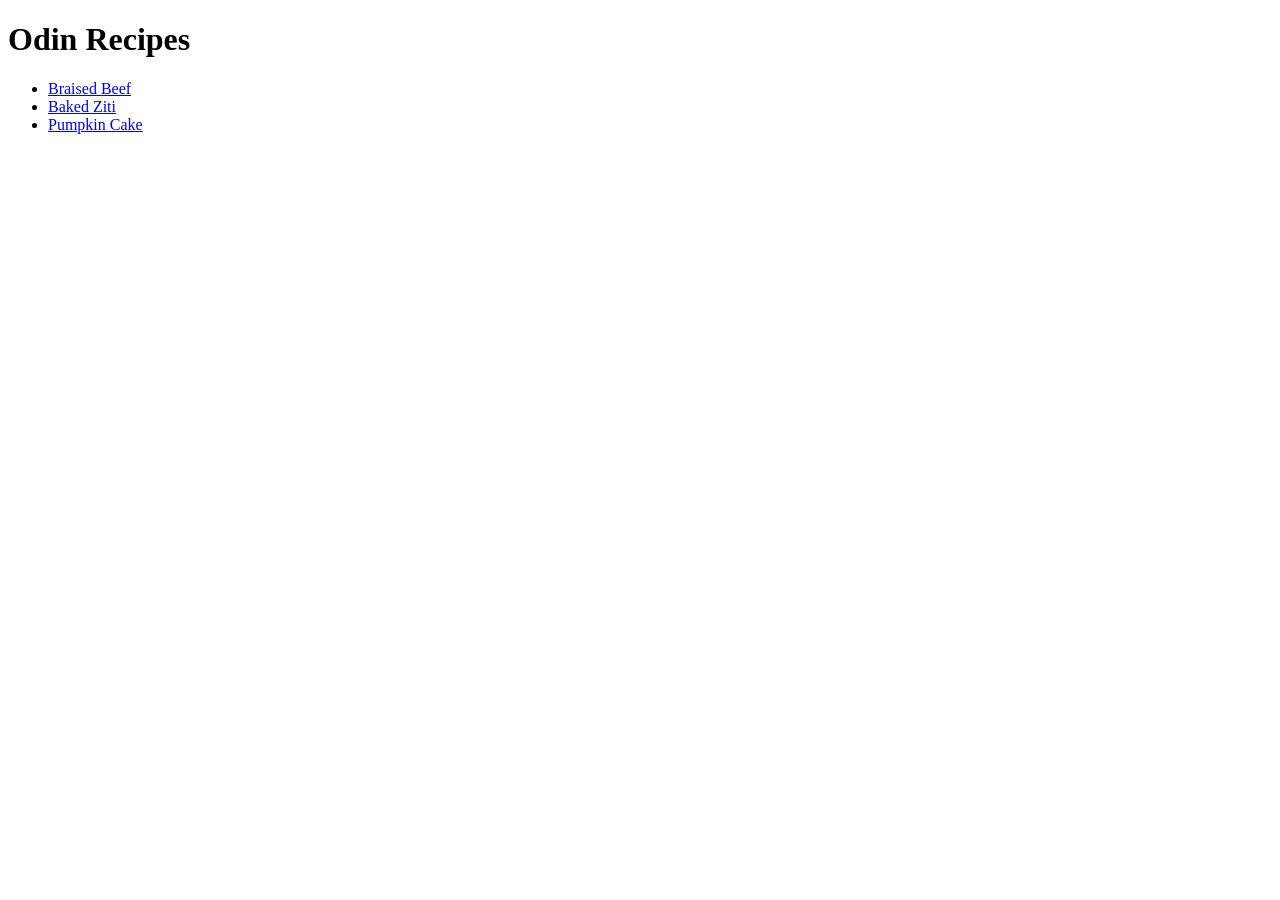
==== index.html @ dedf841b "feat: Pumpkin cake recipe" ====
<!DOCTYPE html>
<html lang="en">
  <head>
    <meta charset="UTF-8">
    <meta name="viewport" content="width=device-width, initial-scale=1.0">
    <title>Odin recipes</title>
  </head>

  <body>
    <h1>Odin Recipes</h1>

    <ul>
      <li><a href="recipes/braised-beef.html">Braised Beef</a></li>
      <li><a href="recipes/baked-ziti.html">Baked Ziti</a></li>
      <li><a href="recipes/pumpkin-cake.html">Pumpkin Cake</a></li>
    </ul>
  </body>
</html>
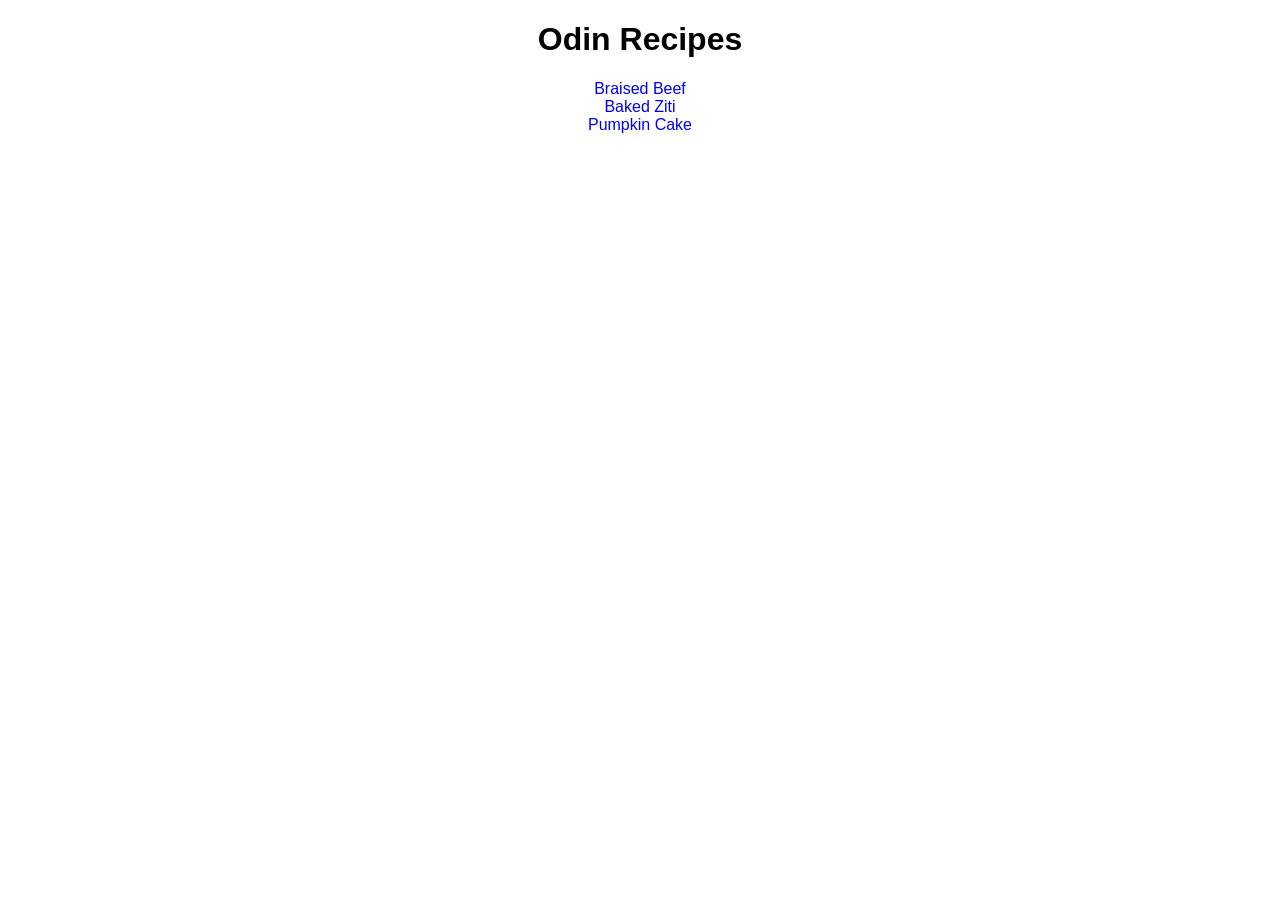
==== commit 4dacc103: "feat: Base styles" ====
--- a/index.html
+++ b/index.html
@@ -3,16 +3,19 @@
   <head>
     <meta charset="UTF-8">
     <meta name="viewport" content="width=device-width, initial-scale=1.0">
+    <link rel="stylesheet" href="styles.css">
     <title>Odin recipes</title>
   </head>
 
   <body>
-    <h1>Odin Recipes</h1>
+    <header id="homepage-header">
+      <h1>Odin Recipes</h1>
 
-    <ul>
-      <li><a href="recipes/braised-beef.html">Braised Beef</a></li>
-      <li><a href="recipes/baked-ziti.html">Baked Ziti</a></li>
-      <li><a href="recipes/pumpkin-cake.html">Pumpkin Cake</a></li>
-    </ul>
+      <ul id="recipes-navigation">
+        <li><a href="recipes/braised-beef.html">Braised Beef</a></li>
+        <li><a href="recipes/baked-ziti.html">Baked Ziti</a></li>
+        <li><a href="recipes/pumpkin-cake.html">Pumpkin Cake</a></li>
+      </ul>
+    </header>
   </body>
 </html>
--- a/styles.css
+++ b/styles.css
@@ -0,0 +1,15 @@
+html {
+  font-family: sans-serif;
+}
+
+#homepage-header {
+  text-align: center;
+}
+
+#recipes-navigation {
+  padding-left: 0;
+}
+
+#recipes-navigation a {
+  text-decoration: none;
+}
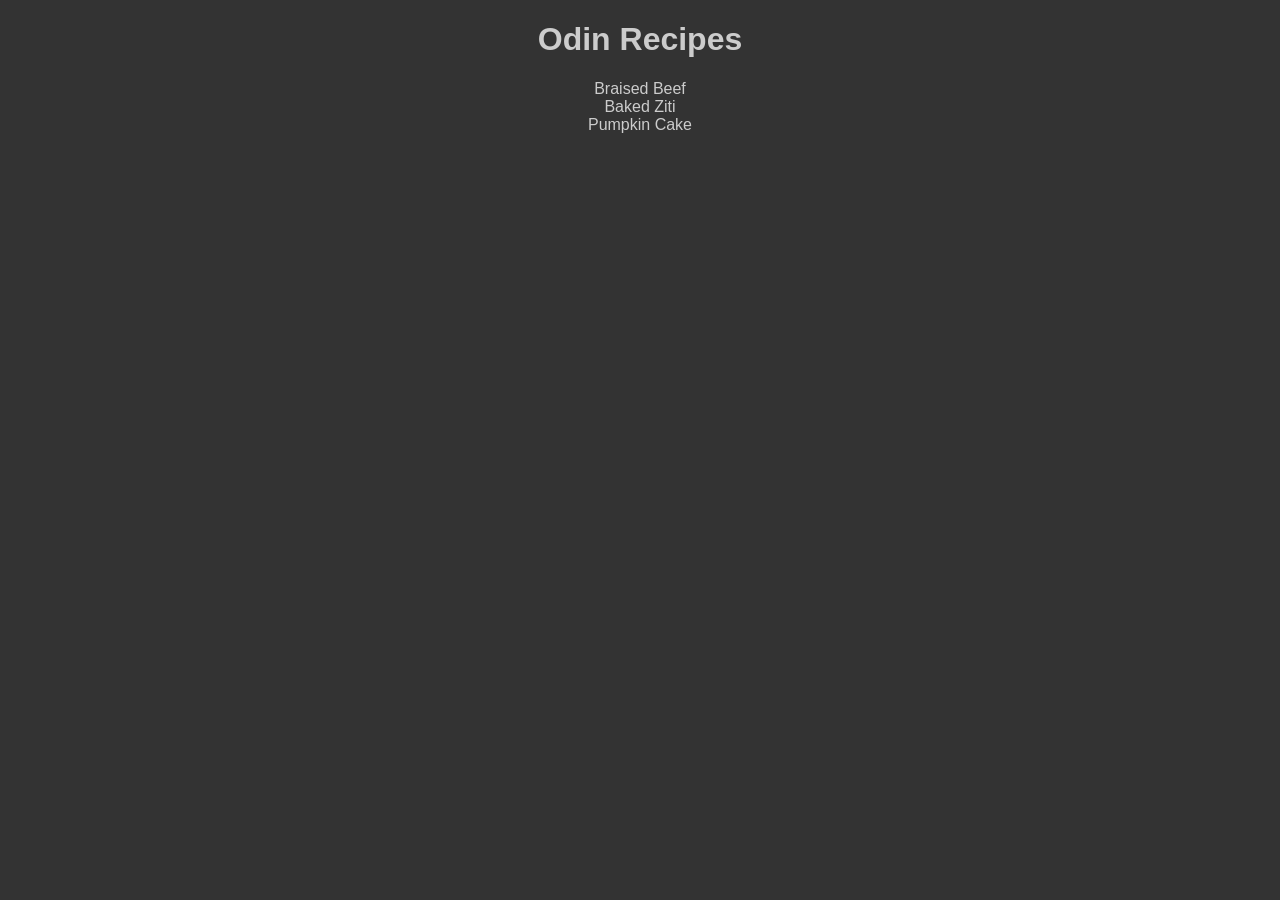
==== commit de9c4c80: "feat: Update base styles" ====
--- a/index.html
+++ b/index.html
@@ -11,10 +11,10 @@
     <header id="homepage-header">
       <h1>Odin Recipes</h1>
 
-      <ul id="recipes-navigation">
-        <li><a href="recipes/braised-beef.html">Braised Beef</a></li>
-        <li><a href="recipes/baked-ziti.html">Baked Ziti</a></li>
-        <li><a href="recipes/pumpkin-cake.html">Pumpkin Cake</a></li>
+      <ul id="recipes-pages">
+        <li><a href="recipes/braised-beef.html" class="recipe-link">Braised Beef</a></li>
+        <li><a href="recipes/baked-ziti.html" class="recipe-link">Baked Ziti</a></li>
+        <li><a href="recipes/pumpkin-cake.html" class="recipe-link">Pumpkin Cake</a></li>
       </ul>
     </header>
   </body>
--- a/styles.css
+++ b/styles.css
@@ -2,14 +2,26 @@
   font-family: sans-serif;
 }
 
+body {
+  color: #ccc;
+  background-color: #333;
+}
+
+/* Homepage */
 #homepage-header {
   text-align: center;
 }
 
-#recipes-navigation {
+/* Homepage recipe navigation */
+#recipes-pages {
   padding-left: 0;
 }
 
-#recipes-navigation a {
+/* Homepage navigation link */
+#recipes-pages .recipe-link {
   text-decoration: none;
+}
+
+a {
+  color: #ccc;
 }
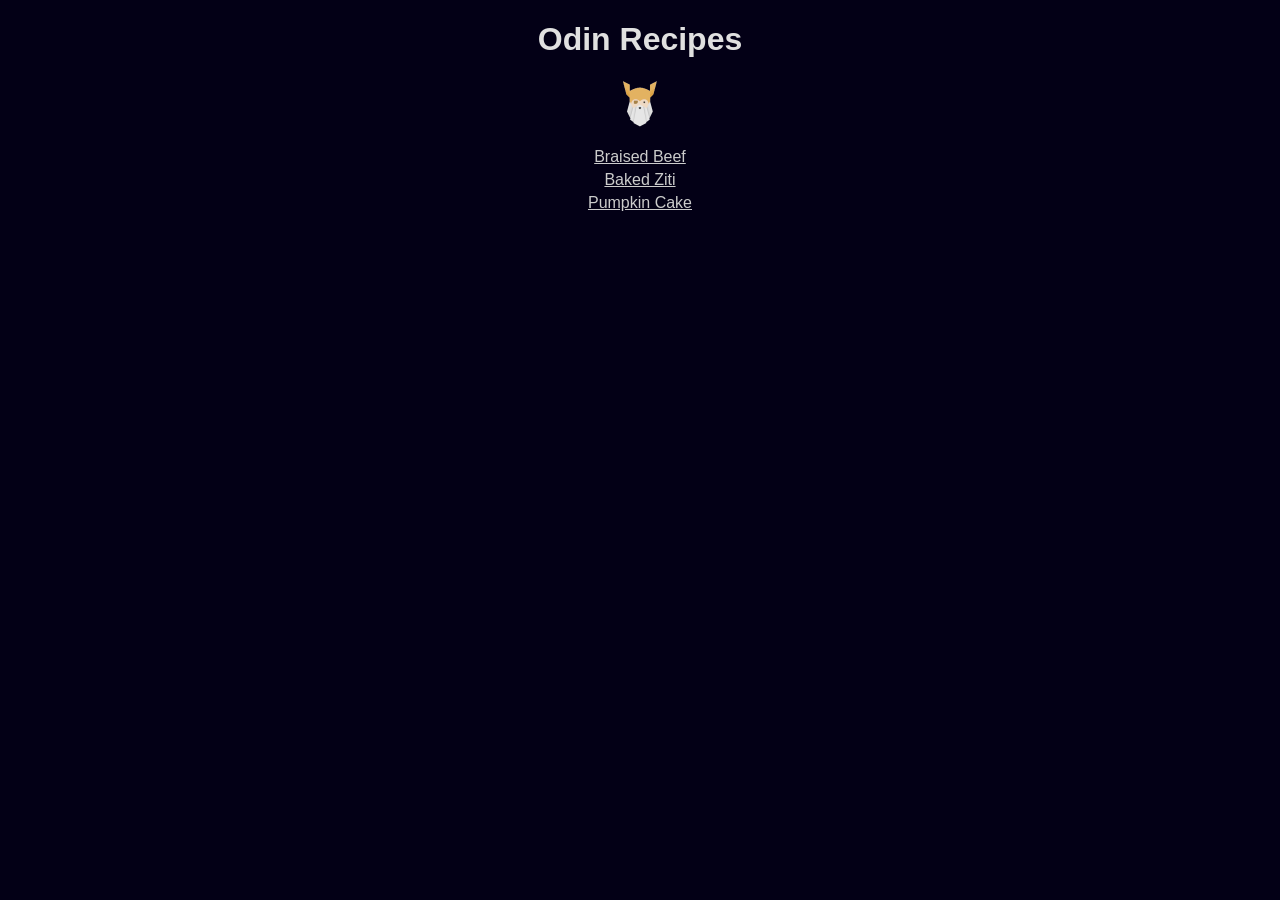
==== commit 7794231f: "feat: Better styles" ====
--- a/index.html
+++ b/index.html
@@ -11,6 +11,8 @@
     <header id="homepage-header">
       <h1>Odin Recipes</h1>
 
+      <img src="images/odin-logo.png" alt="The odin project logo" id="odin-logo">
+
       <ul id="recipes-pages">
         <li><a href="recipes/braised-beef.html" class="recipe-link">Braised Beef</a></li>
         <li><a href="recipes/baked-ziti.html" class="recipe-link">Baked Ziti</a></li>
--- a/styles.css
+++ b/styles.css
@@ -1,10 +1,26 @@
+/* CSS Reset */
+*,
+*::before,
+*::after {
+  box-sizing: border-box;
+}
+
+/* Default styles */
 html {
-  font-family: sans-serif;
+  font-family: Arial, Helvetica, sans-serif;
 }
 
 body {
   color: #ccc;
-  background-color: #333;
+  background-color: #030016;
+}
+
+a {
+  color: #ccc;
+}
+
+h1, h2, h3 {
+  color: #e0e0e0;
 }
 
 /* Homepage */
@@ -12,16 +28,33 @@
   text-align: center;
 }
 
-/* Homepage recipe navigation */
 #recipes-pages {
   padding-left: 0;
+  list-style-type: none;
 }
 
-/* Homepage navigation link */
-#recipes-pages .recipe-link {
-  text-decoration: none;
+#recipes-pages li {
+  margin: 5px 0;
 }
 
-a {
-  color: #ccc;
+#odin-logo {
+  width: 48px;
+  height: 48px;
+  border-radius: 25%;
+}
+
+/* Recipe */
+.btn-back {
+  display: inline-block;
+  text-decoration: none;
+  padding: 10px 20px;
+  margin-top: 10px;
+  background-color: #270018;
+}
+
+#recipe-description,
+#recipe-ingredients li,
+#recipe-steps li {
+  max-width: 420px;
+  margin: 10px 0;
 }
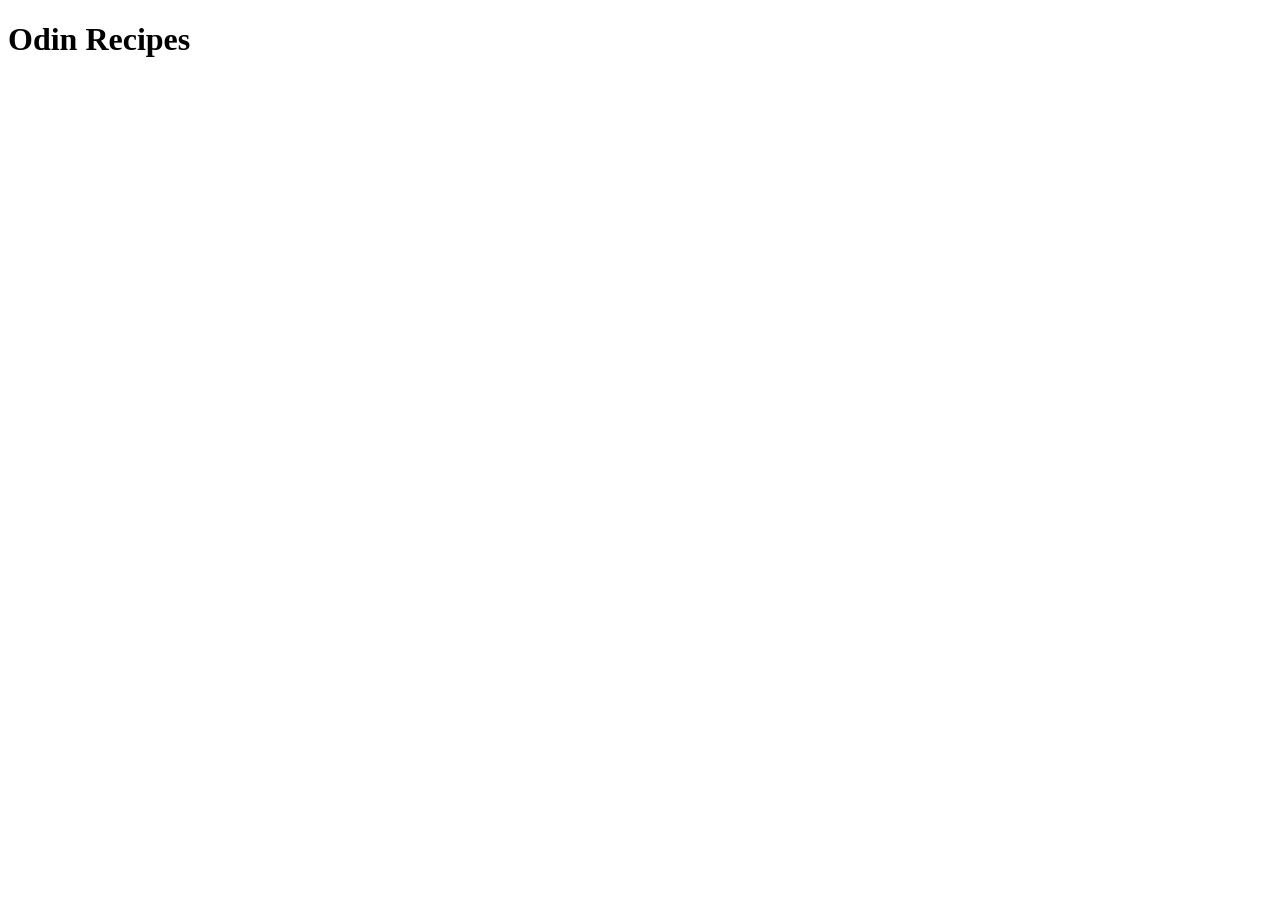
==== commit b468ac1c: "feat: Added usual HTML boilerplate" ====
--- a/index.html
+++ b/index.html
@@ -3,21 +3,9 @@
   <head>
     <meta charset="UTF-8">
     <meta name="viewport" content="width=device-width, initial-scale=1.0">
-    <link rel="stylesheet" href="styles.css">
-    <title>Odin recipes</title>
+    <title>Odin Recipes</title>
   </head>
-
   <body>
-    <header id="homepage-header">
-      <h1>Odin Recipes</h1>
-
-      <img src="images/odin-logo.png" alt="The odin project logo" id="odin-logo">
-
-      <ul id="recipes-pages">
-        <li><a href="recipes/braised-beef.html" class="recipe-link">Braised Beef</a></li>
-        <li><a href="recipes/baked-ziti.html" class="recipe-link">Baked Ziti</a></li>
-        <li><a href="recipes/pumpkin-cake.html" class="recipe-link">Pumpkin Cake</a></li>
-      </ul>
-    </header>
+    <h1>Odin Recipes</h1>
   </body>
 </html>
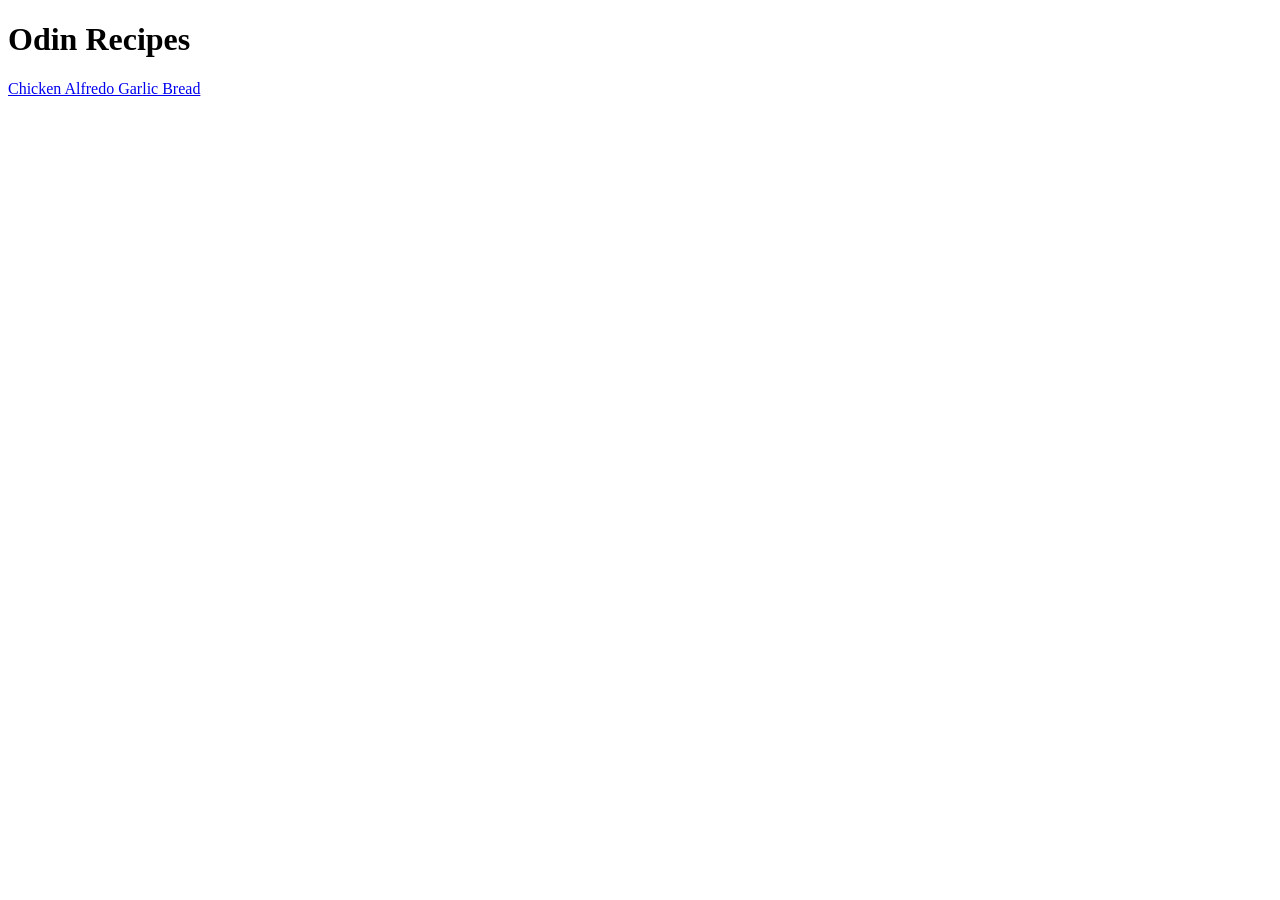
==== commit e462b181: "feat: Added Chicken Alfredo recipe" ====
--- a/index.html
+++ b/index.html
@@ -7,5 +7,7 @@
   </head>
   <body>
     <h1>Odin Recipes</h1>
+
+    <a href="recipes/chicken.html">Chicken Alfredo Garlic Bread</a>
   </body>
 </html>
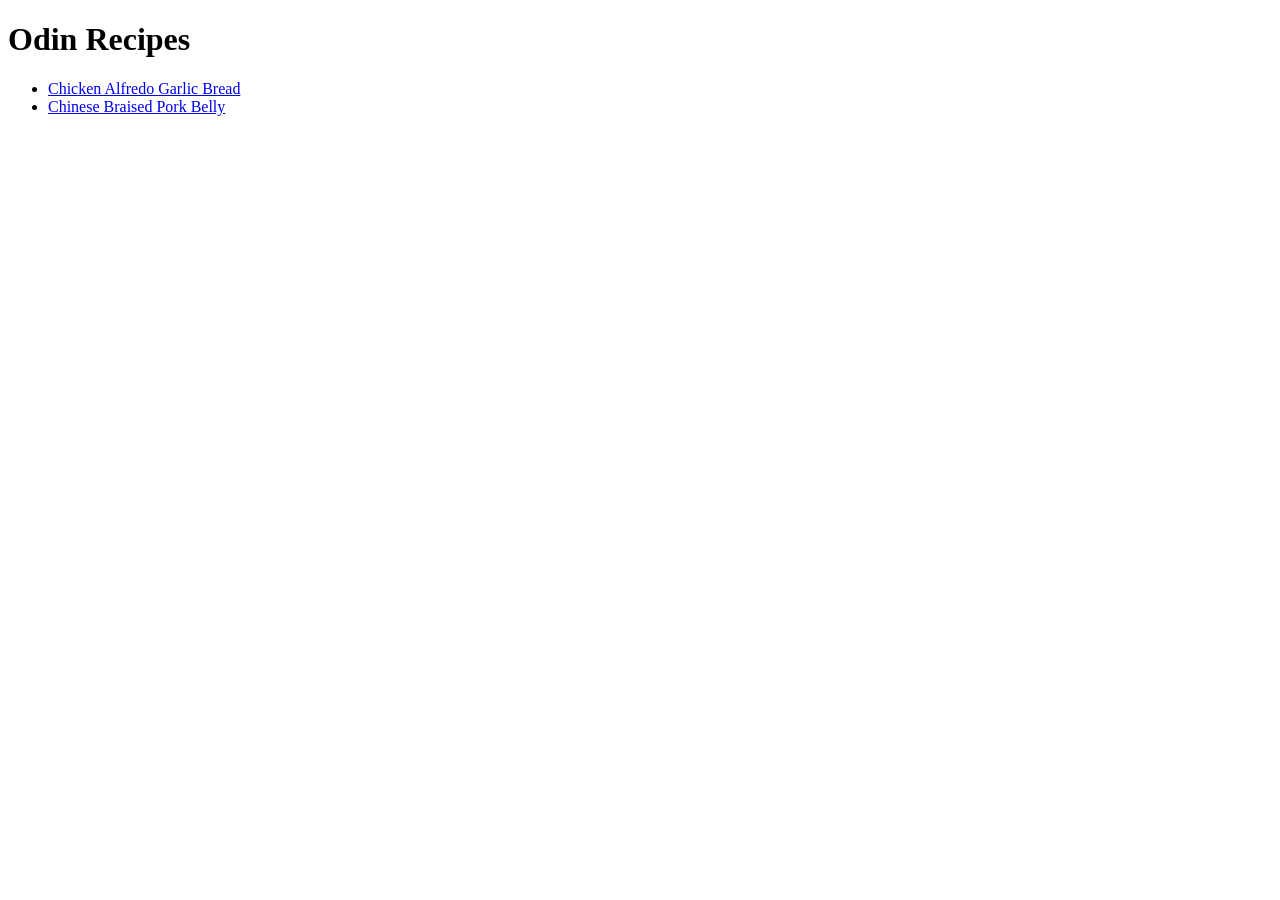
==== commit a140866b: "feat: Added Chinese Braised recipe" ====
--- a/index.html
+++ b/index.html
@@ -8,6 +8,9 @@
   <body>
     <h1>Odin Recipes</h1>
 
-    <a href="recipes/chicken.html">Chicken Alfredo Garlic Bread</a>
+    <ul>
+      <li><a href="recipes/chicken.html">Chicken Alfredo Garlic Bread</a></li>
+      <li><a href="recipes/chinese-pork.html">Chinese Braised Pork Belly</a></li>
+    </ul>
   </body>
 </html>
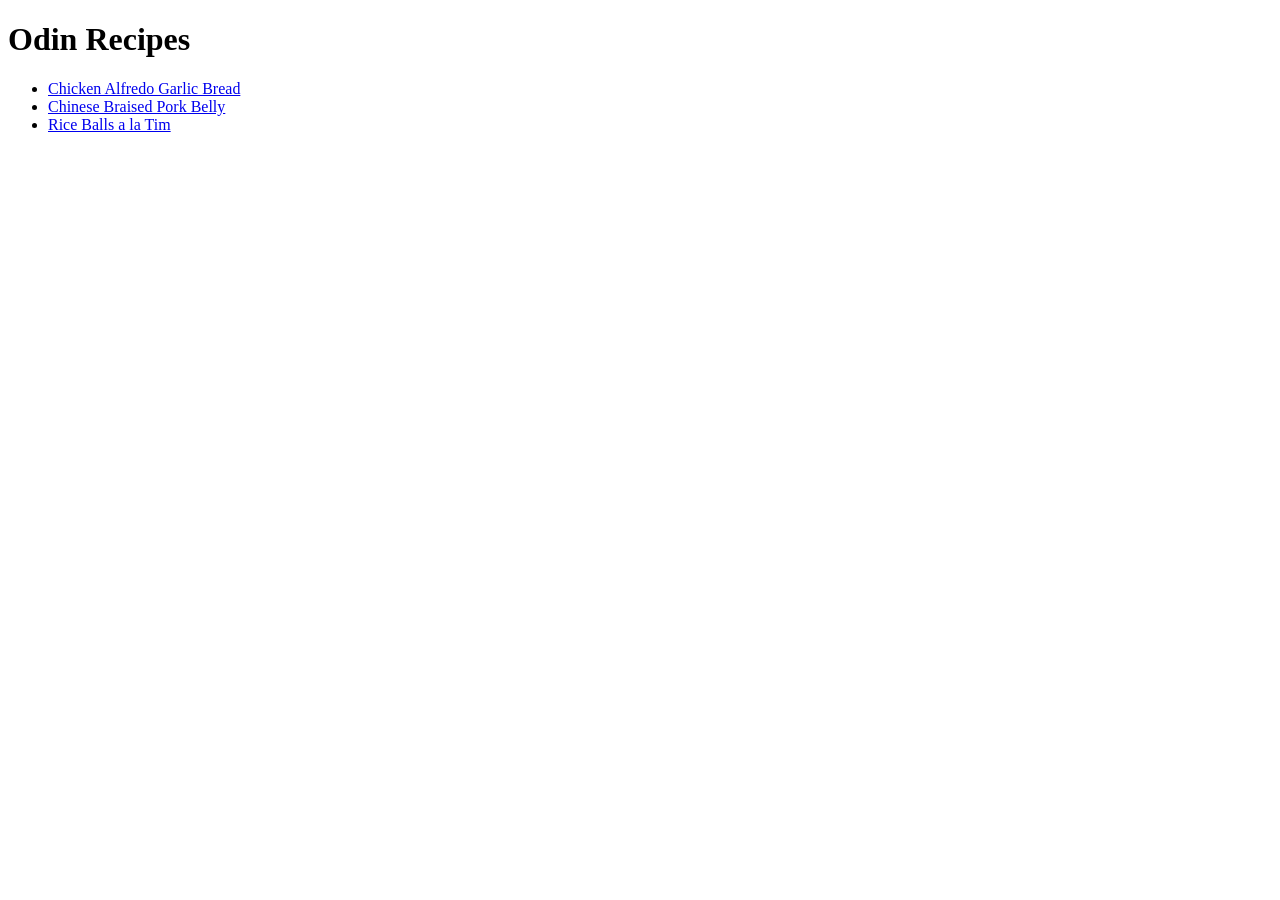
==== commit 6a00161d: "feat: Added Rice Balls recipe" ====
--- a/index.html
+++ b/index.html
@@ -11,6 +11,7 @@
     <ul>
       <li><a href="recipes/chicken.html">Chicken Alfredo Garlic Bread</a></li>
       <li><a href="recipes/chinese-pork.html">Chinese Braised Pork Belly</a></li>
+      <li><a href="recipes/rice-balls.html">Rice Balls a la Tim</a></li>
     </ul>
   </body>
 </html>
